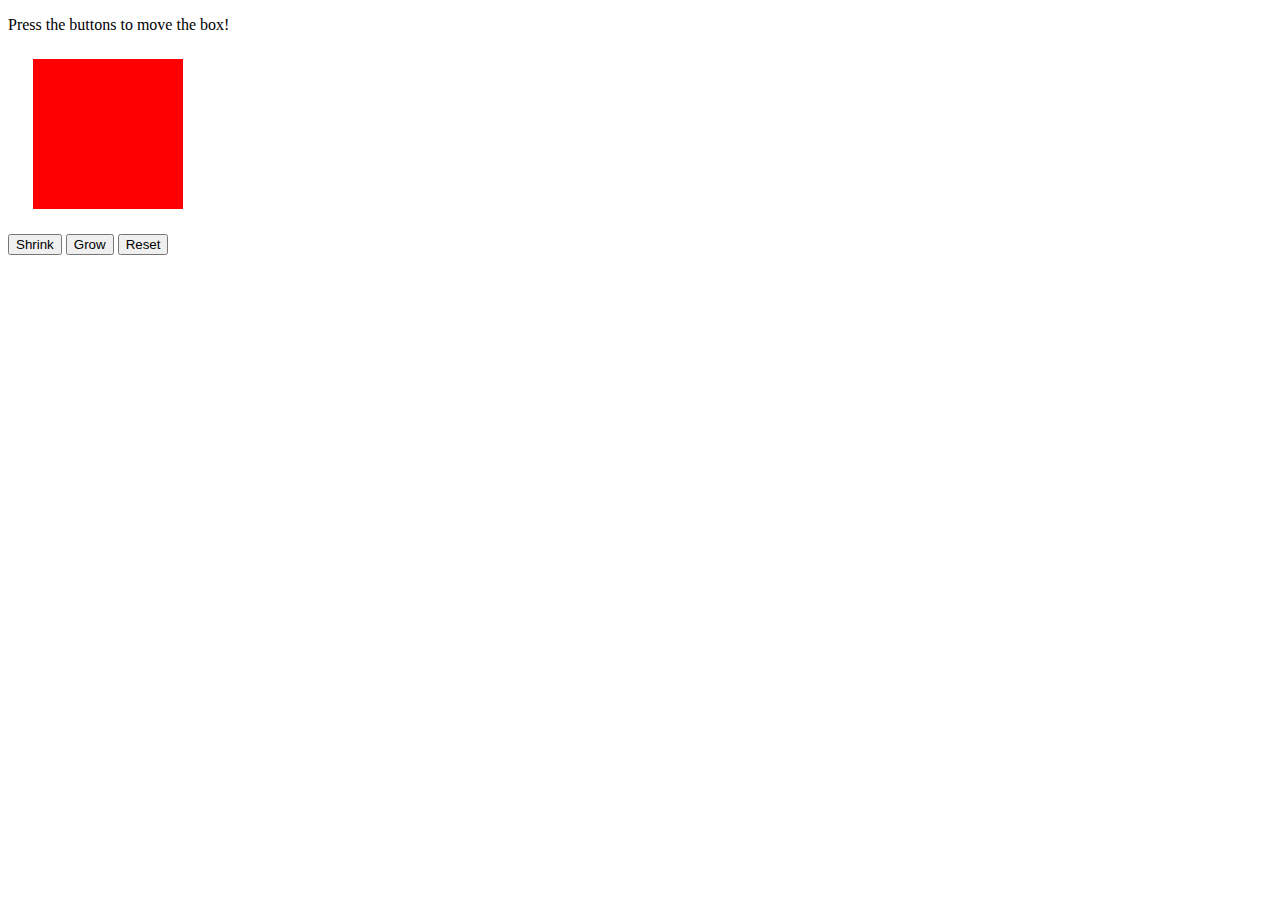
==== index.html @ c11f8e4f "first commit" ====
<!DOCTYPE html>
<html>
<head>
    <title>Jiggle Into JavaScript</title>
</head>
<body>

    <p>Press the buttons to move the box!</p>

    <div id="box" style="height:150px; width:150px; background-color:red; margin:25px"></div>

    <button id="shrinkBtn">Shrink</button>
    <button id="growBtn">Grow</button>
    <button id="resetBtn">Reset</button>

    <script type="text/javascript">

        document.getElementById("shrinkBtn").addEventListener("click", function(){

            document.getElementById("box").style.height = "25px";

        });

        document.getElementById("growBtn").addEventListener("click", function(){

            document.getElementById("box").style.height = "250px";

        });

        document.getElementById("resetBtn").addEventListener("click", function(){

            document.getElementById("box").style.height = "150px";

        });

    </script>

</body>
</html>
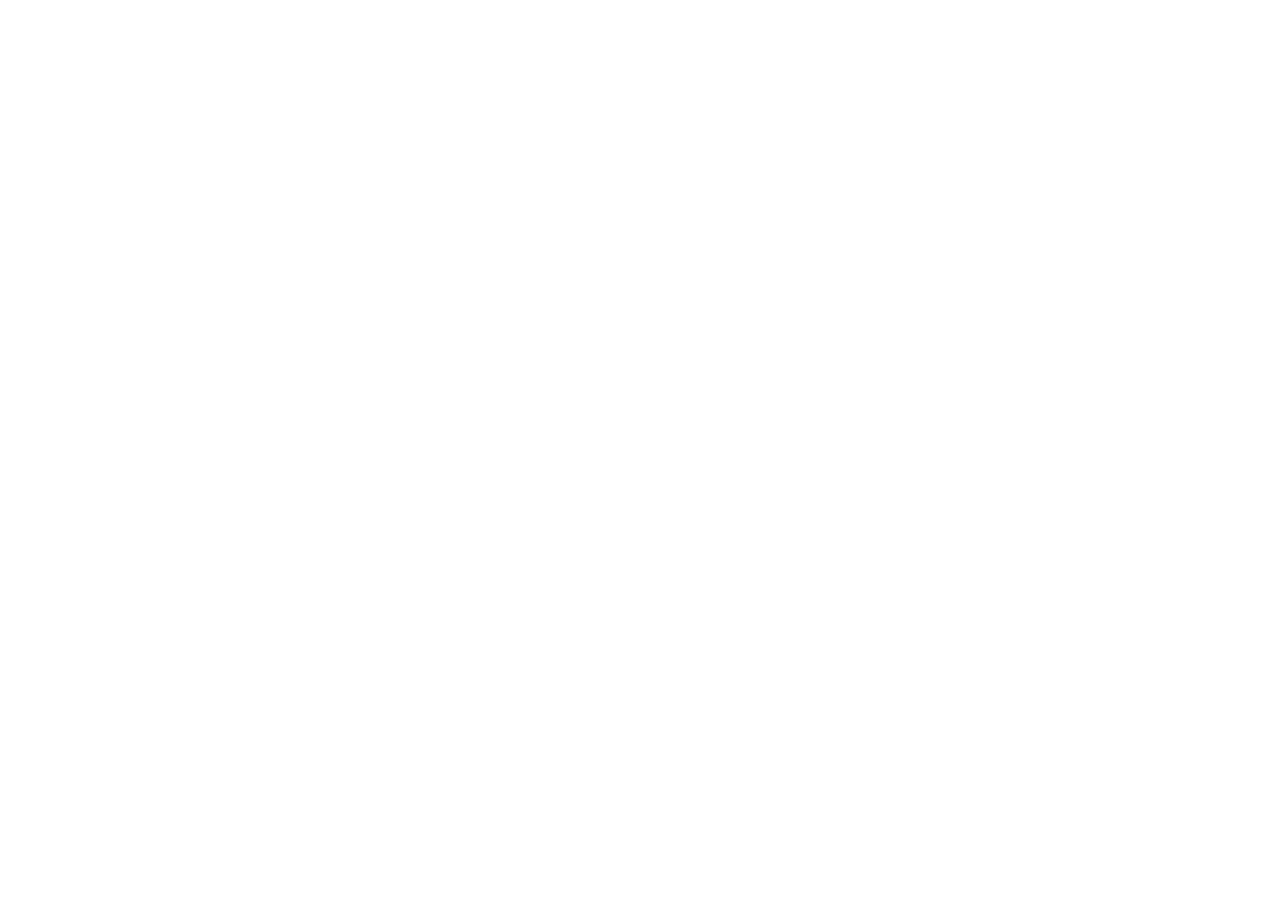
==== commit 629a2215: "first commit" ====
--- a/index.html
+++ b/index.html
@@ -1,39 +1,12 @@
 <!DOCTYPE html>
-<html>
+<html lang="en">
 <head>
-    <title>Jiggle Into JavaScript</title>
+    <meta charset="UTF-8">
+    <meta name="viewport" content="width=device-width, initial-scale=1.0">
+    <meta http-equiv="X-UA-Compatible" content="ie=edge">
+    <title>Document</title>
 </head>
 <body>
-
-    <p>Press the buttons to move the box!</p>
-
-    <div id="box" style="height:150px; width:150px; background-color:red; margin:25px"></div>
-
-    <button id="shrinkBtn">Shrink</button>
-    <button id="growBtn">Grow</button>
-    <button id="resetBtn">Reset</button>
-
-    <script type="text/javascript">
-
-        document.getElementById("shrinkBtn").addEventListener("click", function(){
-
-            document.getElementById("box").style.height = "25px";
-
-        });
-
-        document.getElementById("growBtn").addEventListener("click", function(){
-
-            document.getElementById("box").style.height = "250px";
-
-        });
-
-        document.getElementById("resetBtn").addEventListener("click", function(){
-
-            document.getElementById("box").style.height = "150px";
-
-        });
-
-    </script>
-
+    
 </body>
 </html>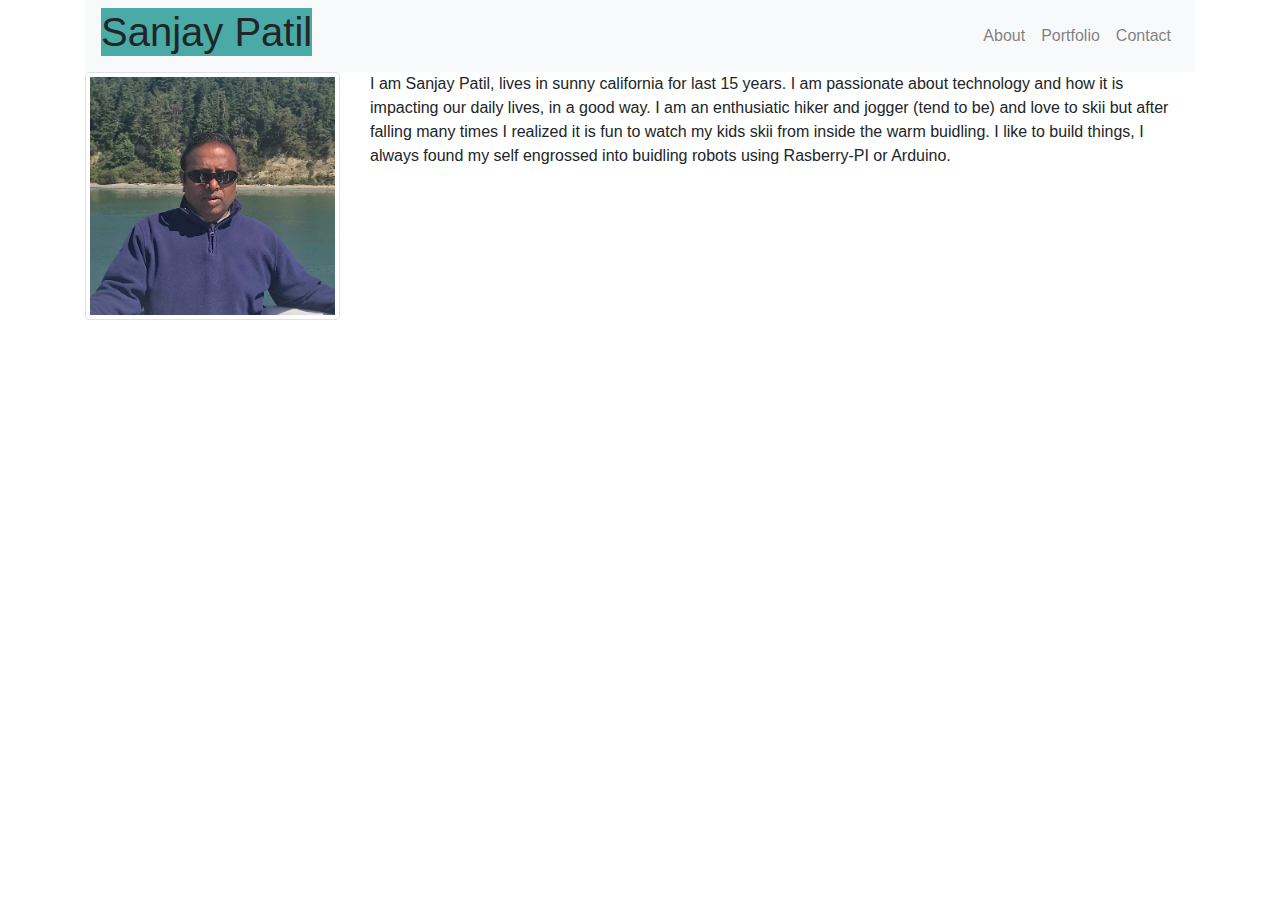
==== commit 4af2ca3e: "added navbar with js script" ====
--- a/index.html
+++ b/index.html
@@ -1,12 +1,94 @@
 <!DOCTYPE html>
 <html lang="en">
+
 <head>
     <meta charset="UTF-8">
     <meta name="viewport" content="width=device-width, initial-scale=1.0">
     <meta http-equiv="X-UA-Compatible" content="ie=edge">
-    <title>Document</title>
+    <title>Index</title>
+
+    <link rel="stylesheet" href="https://stackpath.bootstrapcdn.com/bootstrap/4.4.1/css/bootstrap.min.css"
+        integrity="sha384-Vkoo8x4CGsO3+Hhxv8T/Q5PaXtkKtu6ug5TOeNV6gBiFeWPGFN9MuhOf23Q9Ifjh" crossorigin="anonymous">
+    <link rel="stylesheet" type="text/css" href="assets/css/style.css">
 </head>
+
 <body>
-    
+    <!--<div class="container">
+        <div class="row">
+            <div class="col-sm-4 col-md-3">
+                <h1>Sanjay Patil</h1>
+            </div>
+            <div class="col-sm-8 col-md-9">
+                <ul class="nav justify-content-end">
+                    <li class="nav-item">
+                        <a class="nav-link" href="index.html">About</a>
+                    </li>
+                    <li class="nav-item">
+                        <a class="nav-link" href="portfolio.hmtl">Portfolio</a>
+                    </li>
+                    <li class="nav-item">
+                        <a class="nav-link" href="contact.html">Contact</a>
+                    </li>
+                </ul>
+            </div>
+        </div>
+    </div>-->
+
+
+    <div class="container">
+        <nav class="navbar navbar-expand-lg navbar-light bg-light">
+            <h1>Sanjay Patil</h1>
+            <button class="navbar-toggler" type="button" data-toggle="collapse" data-target="#navbarTogglerDemo02"
+                aria-controls="navbarTogglerDemo02" aria-expanded="false" aria-label="Toggle navigation">
+                <span class="navbar-toggler-icon"></span>
+            </button>
+
+            <div class="collapse navbar-collapse" id="navbarTogglerDemo02">
+                <ul class="navbar-nav ml-auto mt-2 mt-lg-0">
+                    <li class="nav-item">
+                        <a class="nav-link" href="index.html">About</a>
+                    </li>
+                    <li class="nav-item">
+                        <a class="nav-link" href="portfolio.html">Portfolio</a>
+                    </li>
+                    <li class="nav-item">
+                        <a class="nav-link" href="contact.html">Contact</a>
+                    </li>
+                </ul>
+
+            </div>
+        </nav>
+    </div>
+
+    <div class="container">
+        <div class="row">
+            <div class="col-sm-3">
+                <img class="img-fluid img-thumbnail" src="./assets/images/personal.jpg">
+            </div>
+            <div class="col-sm-9">
+                <p>
+                    I am Sanjay Patil, lives in sunny california for last 15 years. I am passionate about technology and
+                    how
+                    it is impacting our daily lives,
+                    in a good way. I am an enthusiatic hiker and jogger (tend to be) and love to skii but after falling
+                    many times I realized it is fun to watch my kids skii from inside the warm buidling.
+                    I like to build things, I always found my self engrossed into buidling robots using Rasberry-PI or
+                    Arduino.
+                </p>
+            </div>
+        </div>
+    </div>
+
+
 </body>
+<script src="https://code.jquery.com/jquery-3.4.1.slim.min.js"
+    integrity="sha384-J6qa4849blE2+poT4WnyKhv5vZF5SrPo0iEjwBvKU7imGFAV0wwj1yYfoRSJoZ+n"
+    crossorigin="anonymous"></script>
+<script src="https://cdn.jsdelivr.net/npm/popper.js@1.16.0/dist/umd/popper.min.js"
+    integrity="sha384-Q6E9RHvbIyZFJoft+2mJbHaEWldlvI9IOYy5n3zV9zzTtmI3UksdQRVvoxMfooAo"
+    crossorigin="anonymous"></script>
+<script src="https://stackpath.bootstrapcdn.com/bootstrap/4.4.1/js/bootstrap.min.js"
+    integrity="sha384-wfSDF2E50Y2D1uUdj0O3uMBJnjuUD4Ih7YwaYd1iqfktj0Uod8GCExl3Og8ifwB6"
+    crossorigin="anonymous"></script>
+
 </html>--- a/assets/css/style.css
+++ b/assets/css/style.css
@@ -0,0 +1,17 @@
+
+.navbar .navbar-nav .nav-item a:hover{
+    color:red;
+}
+
+.navbar .navbar-nav .nav-item a:active{
+    font-size:125%
+}
+
+.container{
+    background:#ffffff;
+}
+
+h1{
+   background:#4aaaa5;   
+   text-align:center;
+}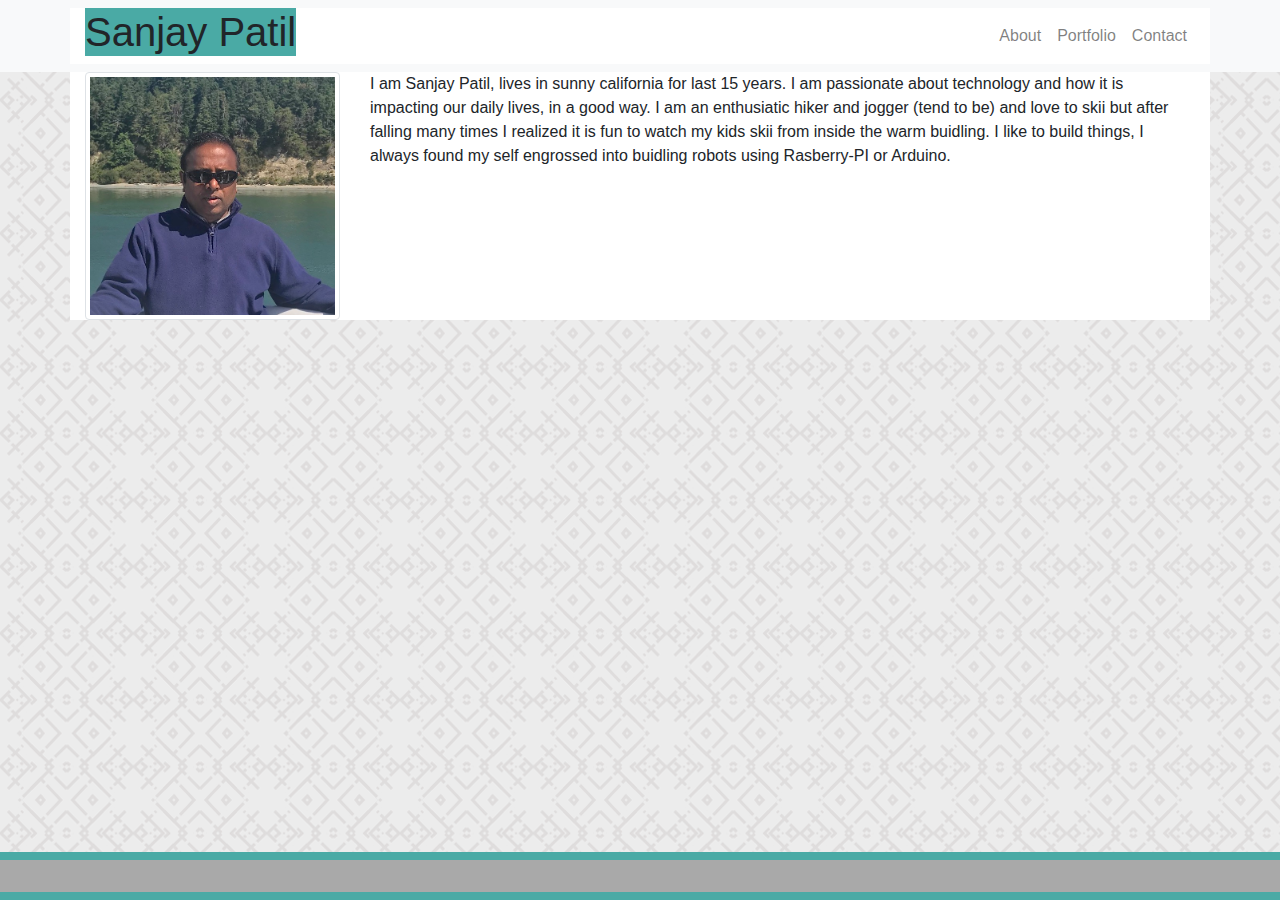
==== commit 14e89143: "added footer" ====
--- a/index.html
+++ b/index.html
@@ -1,5 +1,5 @@
 <!DOCTYPE html>
-<html lang="en">
+<html lang="en" class="h-100">
 
 <head>
     <meta charset="UTF-8">
@@ -12,7 +12,8 @@
     <link rel="stylesheet" type="text/css" href="assets/css/style.css">
 </head>
 
-<body>
+<body class="d-flex flex-column h-100">
+
     <!--<div class="container">
         <div class="row">
             <div class="col-sm-4 col-md-3">
@@ -35,8 +36,9 @@
     </div>-->
 
 
-    <div class="container">
-        <nav class="navbar navbar-expand-lg navbar-light bg-light">
+
+    <nav class="navbar navbar-expand-lg navbar-light bg-light">
+        <div class="container">
             <h1>Sanjay Patil</h1>
             <button class="navbar-toggler" type="button" data-toggle="collapse" data-target="#navbarTogglerDemo02"
                 aria-controls="navbarTogglerDemo02" aria-expanded="false" aria-label="Toggle navigation">
@@ -57,38 +59,43 @@
                 </ul>
 
             </div>
-        </nav>
-    </div>
+        </div>
+    </nav>
 
-    <div class="container">
-        <div class="row">
-            <div class="col-sm-3">
-                <img class="img-fluid img-thumbnail" src="./assets/images/personal.jpg">
-            </div>
-            <div class="col-sm-9">
-                <p>
-                    I am Sanjay Patil, lives in sunny california for last 15 years. I am passionate about technology and
-                    how
-                    it is impacting our daily lives,
-                    in a good way. I am an enthusiatic hiker and jogger (tend to be) and love to skii but after falling
-                    many times I realized it is fun to watch my kids skii from inside the warm buidling.
-                    I like to build things, I always found my self engrossed into buidling robots using Rasberry-PI or
-                    Arduino.
-                </p>
+    <main role="main" class="flex-shrink-0">
+        <div class="container">
+            <div class="row">
+                <div class="col-sm-3">
+                    <img class="img-fluid img-thumbnail" src="./assets/images/personal.jpg">
+                </div>
+                <div class="col-sm-9">
+                    <p>
+                        I am Sanjay Patil, lives in sunny california for last 15 years. I am passionate about technology
+                        and
+                        how
+                        it is impacting our daily lives,
+                        in a good way. I am an enthusiatic hiker and jogger (tend to be) and love to skii but after
+                        falling
+                        many times I realized it is fun to watch my kids skii from inside the warm buidling.
+                        I like to build things, I always found my self engrossed into buidling robots using Rasberry-PI
+                        or
+                        Arduino.
+                    </p>
+                </div>
             </div>
         </div>
-    </div>
+    </main>
+    <footer class="footer mt-auto py-3"></footer>
 
-
+    <script src="https://code.jquery.com/jquery-3.4.1.slim.min.js"
+        integrity="sha384-J6qa4849blE2+poT4WnyKhv5vZF5SrPo0iEjwBvKU7imGFAV0wwj1yYfoRSJoZ+n"
+        crossorigin="anonymous"></script>
+    <script src="https://cdn.jsdelivr.net/npm/popper.js@1.16.0/dist/umd/popper.min.js"
+        integrity="sha384-Q6E9RHvbIyZFJoft+2mJbHaEWldlvI9IOYy5n3zV9zzTtmI3UksdQRVvoxMfooAo"
+        crossorigin="anonymous"></script>
+    <script src="https://stackpath.bootstrapcdn.com/bootstrap/4.4.1/js/bootstrap.min.js"
+        integrity="sha384-wfSDF2E50Y2D1uUdj0O3uMBJnjuUD4Ih7YwaYd1iqfktj0Uod8GCExl3Og8ifwB6"
+        crossorigin="anonymous"></script>
 </body>
-<script src="https://code.jquery.com/jquery-3.4.1.slim.min.js"
-    integrity="sha384-J6qa4849blE2+poT4WnyKhv5vZF5SrPo0iEjwBvKU7imGFAV0wwj1yYfoRSJoZ+n"
-    crossorigin="anonymous"></script>
-<script src="https://cdn.jsdelivr.net/npm/popper.js@1.16.0/dist/umd/popper.min.js"
-    integrity="sha384-Q6E9RHvbIyZFJoft+2mJbHaEWldlvI9IOYy5n3zV9zzTtmI3UksdQRVvoxMfooAo"
-    crossorigin="anonymous"></script>
-<script src="https://stackpath.bootstrapcdn.com/bootstrap/4.4.1/js/bootstrap.min.js"
-    integrity="sha384-wfSDF2E50Y2D1uUdj0O3uMBJnjuUD4Ih7YwaYd1iqfktj0Uod8GCExl3Og8ifwB6"
-    crossorigin="anonymous"></script>
 
 </html>--- a/assets/css/style.css
+++ b/assets/css/style.css
@@ -1,3 +1,10 @@
+body{
+    font-family: Arial, "Helvetica Neue", Helvetica, sans-serif;
+    background:  transparent url(../../assets/images/herringbone.png);
+    background-repeat: repeat-x repeat-y;
+    
+}
+
 
 .navbar .navbar-nav .nav-item a:hover{
     color:red;
@@ -14,4 +21,46 @@
 h1{
    background:#4aaaa5;   
    text-align:center;
+}
+figure .figure-img {  
+   width: 100%;
+   height:100%;
+   
+}
+
+figure {
+    position: relative;
+}
+figure .figure-caption{
+    position: absolute;
+    top:80%;
+    left:0%;
+    width:100%;    
+    background:#4aaaa5;
+    font:bold;
+    text-align: center;
+    padding-left:2%;
+    padding-right:2%;
+    
+}
+
+form .btn{
+    background:#4aaaa5;
+    color:white;
+    
+}
+form .btn:hover{
+    color:red;
+
+}
+form .btn:active{
+    font-size:150%;
+}
+form .btn:focus{
+    background:orange;
+}
+.footer{
+    border-top: 8px solid #4aaaa5;
+    border-bottom: 8px solid #4aaaa5;
+    background: darkgrey;
 }